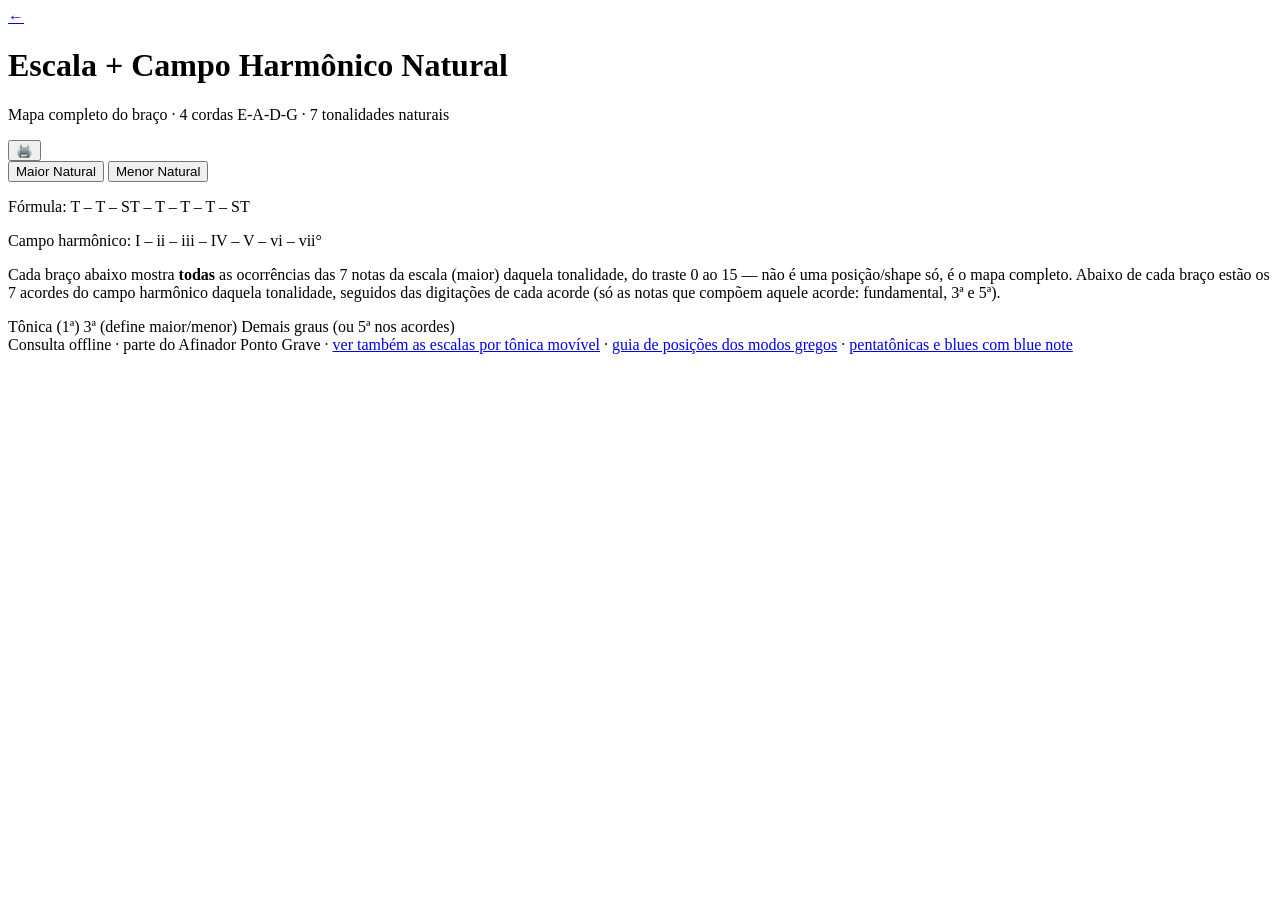
==== campo-harmonico.html @ 8bc8e376 "Corrige o funcionamento offline do app - Service worker v8: páginas abrem da cópia guardada mesmo co" ====
<!DOCTYPE html>
<html lang="pt-BR">
<head>
<meta charset="UTF-8" />
<meta name="viewport" content="width=device-width, initial-scale=1, viewport-fit=cover" />
<title>Escala + Campo Harmônico Maior e Menor</title>
<meta name="theme-color" content="#0E0C0A" />
<meta name="description" content="Mapa completo do braço do contrabaixo com as escalas maior e menor naturais e o campo harmônico das 7 tonalidades naturais de cada modo, pronto para imprimir em A4." />
<link rel="icon" href="icons/icon.svg" type="image/svg+xml" />
<link rel="apple-touch-icon" href="icons/icon-180.png" />
<link rel="stylesheet" href="css/styles.css" />
<link rel="stylesheet" href="css/campo-harmonico.css" />
</head>
<body>
<div class="app">

  <header class="page-header">
    <a href="index.html" class="back-link no-print" aria-label="Voltar">←</a>
    <div class="page-header-title">
      <h1>Escala + Campo Harmônico Natural</h1>
      <p>Mapa completo do braço · 4 cordas E-A-D-G · 7 tonalidades naturais</p>
    </div>
    <button id="btn-print" class="icon-btn no-print" aria-label="Imprimir" title="Imprimir">🖨️</button>
  </header>

  <main class="main">

    <section class="card intro-card">
      <div class="mode-toggle no-print" role="tablist" aria-label="Escolher modo">
        <button type="button" class="mode-btn is-active" data-mode="major" role="tab" aria-selected="true">Maior Natural</button>
        <button type="button" class="mode-btn" data-mode="minor" role="tab" aria-selected="false">Menor Natural</button>
      </div>
      <p class="formula-line" id="formula-text">Fórmula: T – T – ST – T – T – T – ST</p>
      <p class="formula-line" id="field-formula-text">Campo harmônico: I – ii – iii – IV – V – vi – vii°</p>
      <p>
        Cada braço abaixo mostra <strong>todas</strong> as ocorrências das 7 notas da escala
        (<span id="mode-name-text">maior</span>) daquela tonalidade, do traste 0 ao 15 — não é uma
        posição/shape só, é o mapa completo. Abaixo de cada braço estão os 7 acordes do campo
        harmônico daquela tonalidade, seguidos das digitações de cada acorde (só as notas que
        compõem aquele acorde: fundamental, 3ª e 5ª).
      </p>
      <div class="color-legend">
        <span><i class="legend-dot root"></i> Tônica (1ª)</span>
        <span><i class="legend-dot third"></i> 3ª (define maior/menor)</span>
        <span><i class="legend-dot other"></i> Demais graus (ou 5ª nos acordes)</span>
      </div>
    </section>

    <div id="keys-container"></div>

  </main>

  <footer class="page-footer no-print">
    Consulta offline · parte do Afinador Ponto Grave ·
    <a href="escalas.html">ver também as escalas por tônica movível</a> ·
    <a href="modos-gregos.html">guia de posições dos modos gregos</a> ·
    <a href="pentatonicas.html">pentatônicas e blues com blue note</a>
  </footer>

</div>

<script src="js/campo-harmonico.js"></script>
</body>
</html>
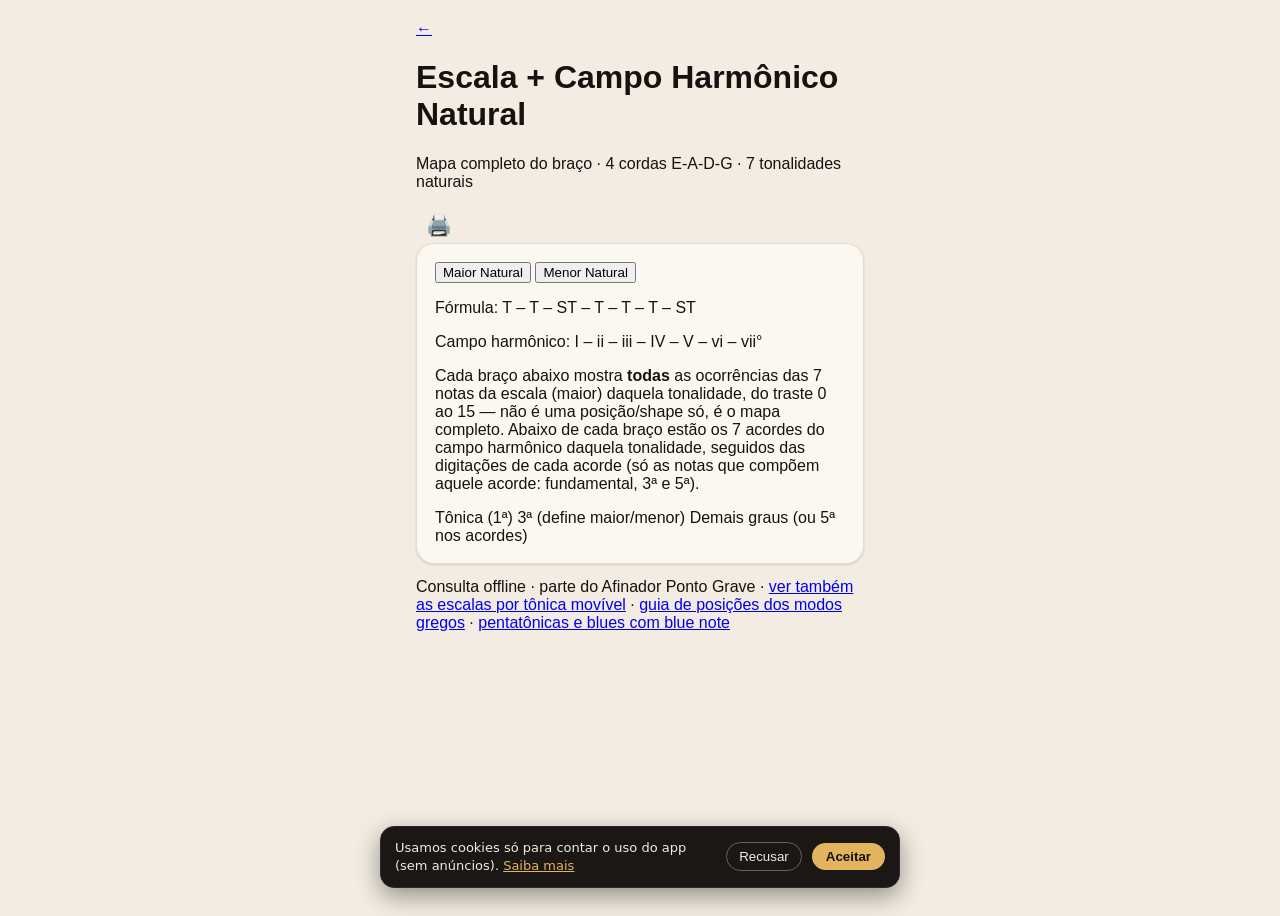
==== commit fad1317d: "Afinador 4.0: medição de uso com GA4 (eventos sem dado pessoal) e aviso de cookies Co-Authored-By: C" ====
--- a/campo-harmonico.html
+++ b/campo-harmonico.html
@@ -10,6 +10,7 @@
 <link rel="apple-touch-icon" href="icons/icon-180.png" />
 <link rel="stylesheet" href="css/styles.css" />
 <link rel="stylesheet" href="css/campo-harmonico.css" />
+<script src="js/medicao.js" defer></script>
 </head>
 <body>
 <div class="app">
--- a/css/styles.css
+++ b/css/styles.css
@@ -0,0 +1,409 @@
+:root {
+  --bg: #F2ECE2;
+  --card-bg: #FBF8F2;
+  --text: #151210;
+  --text-dim: #6B6259;
+  --accent: #B8862F;
+  --accent-2: #E2B45E;
+  --on-accent: #151210;
+  --border: #E4DCCF;
+  --danger: #ef4444;
+  --ok: #22c55e;
+  --shadow: 0 1px 3px rgba(0,0,0,.08), 0 1px 2px rgba(0,0,0,.06);
+  color-scheme: light;
+}
+
+:root[data-theme="dark"] {
+  --bg: #0E0C0A;
+  --card-bg: #1A1714;
+  --text: #F2ECE2;
+  --text-dim: #A79D90;
+  --accent: #E2B45E;
+  --accent-2: #F2ECE2;
+  --on-accent: #151210;
+  --border: #2E2923;
+  --shadow: 0 1px 3px rgba(0,0,0,.4), 0 1px 2px rgba(0,0,0,.3);
+  color-scheme: dark;
+}
+
+* { box-sizing: border-box; }
+
+body {
+  background: var(--bg);
+  color: var(--text);
+  font-family: -apple-system, BlinkMacSystemFont, "Segoe UI", Roboto, Helvetica, Arial, sans-serif;
+  -webkit-tap-highlight-color: transparent;
+}
+
+.app {
+  max-width: 480px;
+  margin: 0 auto;
+  padding: 12px 16px calc(24px + env(safe-area-inset-bottom));
+  min-height: 100vh;
+}
+
+.topbar {
+  display: flex;
+  align-items: center;
+  justify-content: space-between;
+  padding: 8px 4px 16px;
+}
+
+.topbar h1 { margin: 0; line-height: 0; }
+.topbar .marca { height: 34px; width: auto; }
+.topbar .marca-claro { display: none; }
+:root[data-theme="light"] .topbar .marca-escuro { display: none; }
+:root[data-theme="light"] .topbar .marca-claro { display: inline; }
+.app-nome { display: block; font-size: 0.66rem; font-weight: 700; letter-spacing: 0.22em; text-transform: uppercase; color: var(--accent); margin-top: 6px; line-height: 1; }
+
+.topbar .dot { color: var(--accent); }
+
+.icon-btn {
+  background: none;
+  border: none;
+  font-size: 1.3rem;
+  color: var(--text-dim);
+  cursor: pointer;
+  padding: 6px 10px;
+  border-radius: 10px;
+}
+.icon-btn:hover { background: var(--border); }
+
+a.icon-btn {
+  display: inline-block;
+  text-decoration: none;
+}
+
+.main {
+  display: flex;
+  flex-direction: column;
+  gap: 14px;
+}
+
+.card {
+  background: var(--card-bg);
+  border-radius: 18px;
+  padding: 18px;
+  box-shadow: var(--shadow);
+  border: 1px solid var(--border);
+}
+
+/* Tuner */
+.tuner-status {
+  text-align: center;
+  font-size: 0.85rem;
+  color: var(--text-dim);
+  margin-bottom: 6px;
+  min-height: 1.2em;
+}
+
+.tuner-display {
+  display: flex;
+  flex-direction: column;
+  align-items: center;
+}
+
+.cents-meter {
+  width: 100%;
+  max-width: 300px;
+  height: auto;
+}
+
+.meter-arc {
+  fill: none;
+  stroke: var(--border);
+  stroke-width: 10;
+  stroke-linecap: round;
+}
+
+.meter-needle {
+  stroke: var(--text-dim);
+  stroke-width: 4;
+  stroke-linecap: round;
+  transform-origin: 150px 150px;
+  transition: transform 0.08s ease-out, stroke 0.15s ease-out;
+}
+
+.meter-needle.in-tune { stroke: var(--ok); }
+.meter-needle.close { stroke: var(--accent); }
+
+.meter-pivot { fill: var(--text-dim); }
+
+.meter-tick {
+  stroke: var(--border);
+  stroke-width: 2;
+}
+.meter-tick.center {
+  stroke: var(--text-dim);
+  stroke-width: 3;
+}
+
+.note-readout {
+  margin-top: -34px;
+  display: flex;
+  align-items: baseline;
+  gap: 2px;
+}
+
+.note-name {
+  font-size: 3.2rem;
+  font-weight: 800;
+  letter-spacing: -0.02em;
+  transition: color 0.15s ease-out;
+}
+.note-name.in-tune { color: var(--ok); }
+.note-name.close { color: var(--accent); }
+
+.note-octave {
+  font-size: 1.3rem;
+  color: var(--text-dim);
+  font-weight: 600;
+}
+
+.freq-readout {
+  color: var(--text-dim);
+  font-size: 0.85rem;
+  margin-top: 2px;
+  font-variant-numeric: tabular-nums;
+}
+
+.primary-btn {
+  width: 100%;
+  border: none;
+  background: var(--accent);
+  color: var(--on-accent);
+  font-size: 1rem;
+  font-weight: 700;
+  padding: 13px 16px;
+  border-radius: 14px;
+  margin-top: 16px;
+  cursor: pointer;
+  transition: transform 0.08s ease-out, opacity 0.15s ease-out;
+}
+.primary-btn:active { transform: scale(0.97); }
+.primary-btn.is-active {
+  background: var(--danger);
+}
+
+/* Rhythm card */
+.bpm-row {
+  display: flex;
+  align-items: center;
+  justify-content: center;
+  gap: 20px;
+}
+
+.round-btn {
+  width: 44px;
+  height: 44px;
+  border-radius: 50%;
+  border: 1px solid var(--border);
+  background: var(--bg);
+  color: var(--text);
+  font-size: 1.4rem;
+  cursor: pointer;
+  line-height: 1;
+}
+.round-btn:active { transform: scale(0.94); }
+
+.bpm-display {
+  text-align: center;
+  min-width: 100px;
+}
+.bpm-display #bpm-value {
+  font-size: 2.6rem;
+  font-weight: 800;
+  font-variant-numeric: tabular-nums;
+}
+.bpm-label {
+  display: block;
+  font-size: 0.7rem;
+  color: var(--text-dim);
+  letter-spacing: 0.08em;
+  margin-top: -4px;
+}
+
+.bpm-slider {
+  width: 100%;
+  margin-top: 14px;
+  accent-color: var(--accent);
+}
+
+.secondary-row {
+  display: flex;
+  gap: 10px;
+  margin-top: 14px;
+}
+
+.chip-btn, .chip-select {
+  flex: 1;
+  border: 1px solid var(--border);
+  background: var(--bg);
+  color: var(--text);
+  padding: 9px 10px;
+  border-radius: 12px;
+  font-size: 0.85rem;
+  font-weight: 600;
+  text-align: center;
+  cursor: pointer;
+}
+
+.beat-indicator {
+  display: flex;
+  gap: 6px;
+  justify-content: center;
+  flex-wrap: wrap;
+  margin-top: 16px;
+  min-height: 20px;
+}
+
+.beat-dot {
+  width: 14px;
+  height: 14px;
+  border-radius: 50%;
+  background: var(--border);
+  transition: background 0.05s, transform 0.05s;
+}
+.beat-dot.accent { width: 16px; height: 16px; }
+.beat-dot.lit { background: var(--accent); transform: scale(1.15); }
+.beat-dot.lit.accent { background: var(--accent-2); }
+
+.rhythm-select {
+  display: grid;
+  grid-template-columns: repeat(3, 1fr);
+  gap: 8px;
+  margin-top: 16px;
+}
+
+.rhythm-chip {
+  border: 1px solid var(--border);
+  background: var(--bg);
+  color: var(--text);
+  padding: 10px 6px;
+  border-radius: 12px;
+  font-size: 0.78rem;
+  font-weight: 600;
+  cursor: pointer;
+  text-align: center;
+}
+.rhythm-chip.active {
+  background: var(--accent);
+  border-color: var(--accent);
+  color: var(--on-accent);
+}
+.rhythm-group {
+  grid-column: 1 / -1;
+  font-size: 0.68rem;
+  font-weight: 700;
+  letter-spacing: 0.14em;
+  text-transform: uppercase;
+  color: var(--text-dim);
+  margin: 6px 2px -2px;
+}
+
+.transport-row {
+  display: flex;
+  align-items: center;
+  gap: 14px;
+  margin-top: 4px;
+}
+.transport-row .play-btn { margin-top: 16px; flex: 2; }
+.volume-wrap {
+  flex: 1;
+  display: flex;
+  flex-direction: column;
+  gap: 4px;
+  margin-top: 16px;
+}
+.volume-wrap label { font-size: 0.7rem; color: var(--text-dim); }
+.volume-wrap input { accent-color: var(--accent); width: 100%; }
+
+/* Settings sheet */
+.settings-sheet {
+  position: fixed;
+  inset: 0;
+  z-index: 20;
+}
+.sheet-backdrop {
+  position: absolute;
+  inset: 0;
+  background: rgba(0,0,0,0.4);
+}
+.sheet-content {
+  position: absolute;
+  left: 50%;
+  bottom: 0;
+  transform: translateX(-50%);
+  width: 100%;
+  max-width: 480px;
+  background: var(--card-bg);
+  border-radius: 20px 20px 0 0;
+  padding: 20px 20px calc(20px + env(safe-area-inset-bottom));
+  box-shadow: var(--shadow);
+}
+.sheet-content h2 {
+  margin: 0 0 12px;
+  font-size: 1.1rem;
+}
+.setting-row {
+  display: flex;
+  align-items: center;
+  justify-content: space-between;
+  padding: 12px 0;
+  border-bottom: 1px solid var(--border);
+  font-size: 0.9rem;
+}
+.setting-row input[type="number"] {
+  width: 80px;
+  padding: 6px 8px;
+  border-radius: 8px;
+  border: 1px solid var(--border);
+  background: var(--bg);
+  color: var(--text);
+}
+
+@media (max-width: 340px) {
+  .note-name { font-size: 2.6rem; }
+  .rhythm-select { grid-template-columns: repeat(2, 1fr); }
+}
+
+/* Instalar o app */
+.install-btn { font-size: 0.8rem; font-weight: 700; color: var(--on-accent); background: var(--accent); border: none; border-radius: 999px; padding: 7px 12px; cursor: pointer; }
+.install-steps { margin: 4px 0 8px; padding-left: 20px; font-size: 0.92rem; line-height: 1.5; }
+.install-steps li { margin-bottom: 8px; }
+.install-note { font-size: 0.8rem; color: var(--text-dim); margin: 6px 0 0; }
+.install-tabs { display: flex; gap: 8px; margin: 4px 0 12px; }
+.install-tabs button { flex: 1; border: 1px solid var(--border); background: var(--bg); color: var(--text); padding: 8px; border-radius: 10px; font-weight: 600; cursor: pointer; }
+.install-tabs button.active { background: var(--accent); border-color: var(--accent); color: var(--on-accent); }
+
+/* Topo compacto: logo a esquerda, atalhos numa linha so */
+.topbar > div { display: flex; align-items: center; gap: 0; flex-wrap: nowrap; }
+.topbar .icon-btn { font-size: 1.1rem; padding: 6px 6px; }
+.topbar .install-btn { margin: 0 4px; padding: 6px 10px; font-size: 0.75rem; white-space: nowrap; }
+@media (max-width: 380px) { .topbar .marca { height: 28px; } .topbar .icon-btn { padding: 6px 4px; } }
+
+/* Celulares estreitos: topo sem transbordar */
+.topbar { gap: 8px; }
+.topbar h1 { flex-shrink: 0; }
+.topbar > div { flex-wrap: wrap; justify-content: flex-end; min-width: 0; }
+html, body { overflow-x: hidden; }
+@media (max-width: 440px) { .topbar .install-txt { display: none; } .topbar .install-btn { min-width: 40px; min-height: 40px; padding: 6px 10px; font-size: 1.1rem; } .topbar .icon-btn { font-size: 1.05rem; padding: 6px 4px; } .topbar .marca { height: 30px; } }
+
+/* Faixa de instalação (aparece para quem ainda não instalou; pode ser fechada) */
+.install-banner { display: flex; align-items: center; gap: 10px; margin: 8px 12px 0; padding: 10px 10px 10px 14px; border: 1px solid var(--accent); border-radius: 14px; background: color-mix(in srgb, var(--accent) 12%, var(--bg)); }
+.install-banner[hidden] { display: none; }
+.install-banner-txt { flex: 1; font-size: 0.9rem; line-height: 1.35; }
+.install-banner-btn { min-height: 44px; padding: 10px 18px; font-size: 0.95rem; white-space: nowrap; }
+.install-banner-close { flex: none; width: 36px; height: 36px; border: none; background: transparent; color: var(--text-dim); font-size: 1.4rem; line-height: 1; border-radius: 50%; cursor: pointer; }
+.install-banner-close:hover { background: color-mix(in srgb, var(--text) 10%, transparent); }
+
+.rhythm-select { grid-template-columns: repeat(3, minmax(0, 1fr)); }
+.rhythm-chip { overflow-wrap: normal; }
+
+/* 23/11/2026: aviso do livro Cinco Notas no fim da tela */
+.livro-card { display: flex; align-items: center; gap: 14px; text-decoration: none; color: var(--text); border: 1px solid var(--border); }
+.livro-card:hover { border-color: var(--accent); }
+.livro-ico { font-size: 26px; }
+.livro-txt { display: flex; flex-direction: column; gap: 2px; flex: 1; font-size: 14px; line-height: 1.3; }
+.livro-txt small { color: var(--text-dim); font-size: 12px; }
+.livro-seta { color: var(--accent); font-size: 20px; font-weight: 700; }
